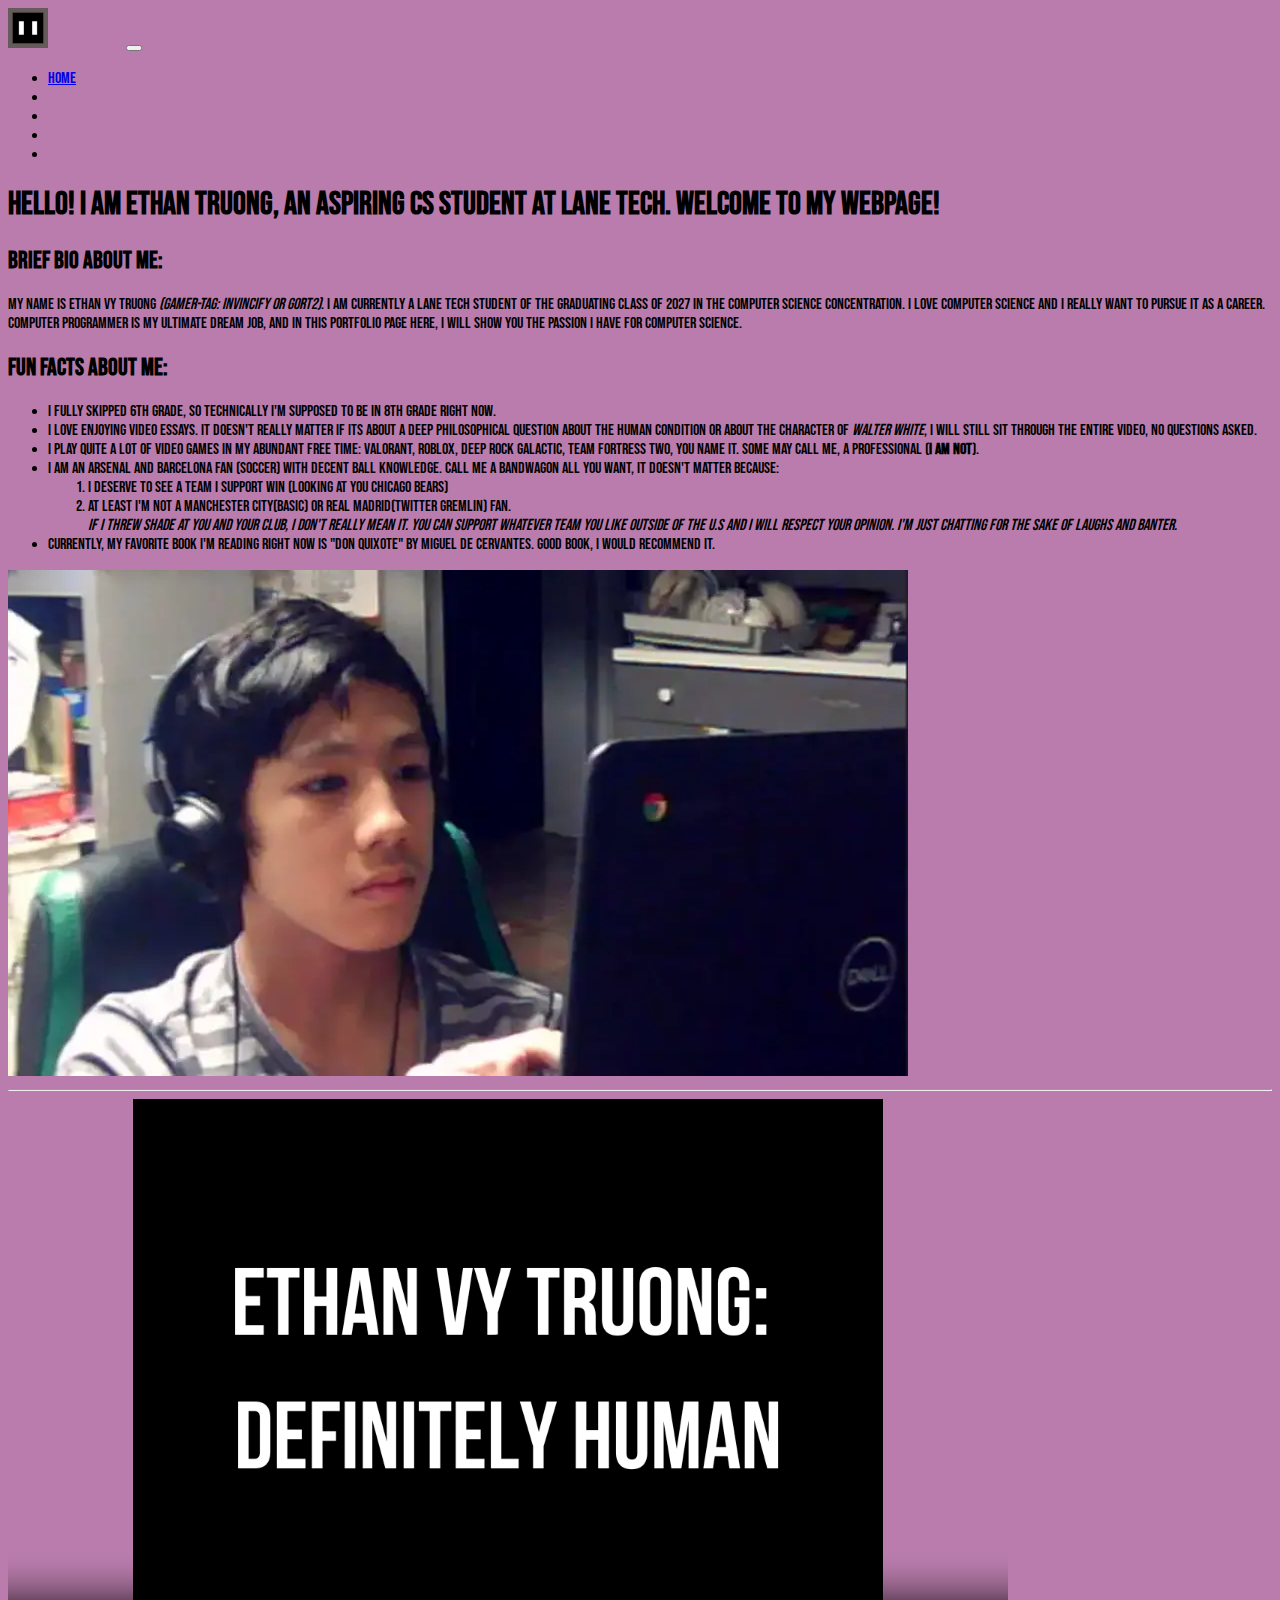
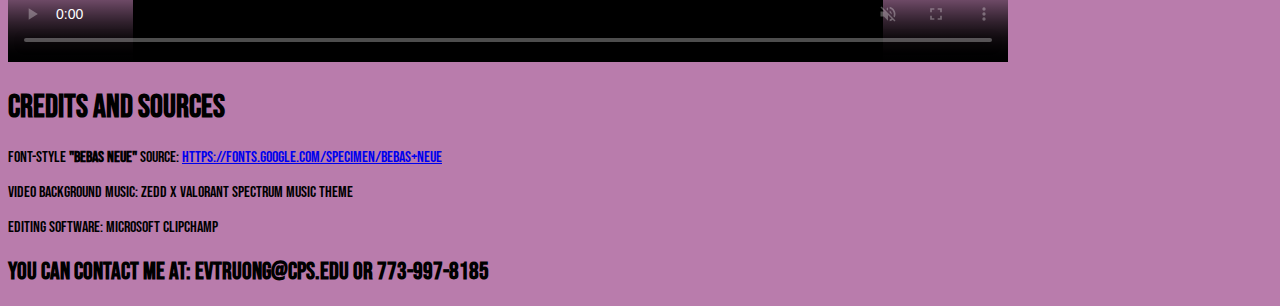
==== index.html @ b68cb90d "v5.6" ====
<!doctype html>
<html lang="en">
  <head>
    <meta charset="utf-8">
    <meta name="viewport" content="width=device-width, initial-scale=1">
    <title>Ethan Truong's Portfolio!</title>
    <link href="https://cdn.jsdelivr.net/npm/bootstrap@5.3.2/dist/css/bootstrap.min.css" rel="stylesheet" integrity="sha384-T3c6CoIi6uLrA9TneNEoa7RxnatzjcDSCmG1MXxSR1GAsXEV/Dwwykc2MPK8M2HN" crossorigin="anonymous">
      <link rel="preconnect" href="https://fonts.googleapis.com">
      <link rel="preconnect" href="https://fonts.gstatic.com" crossorigin>
      <link href="https://fonts.googleapis.com/css2?family=Bebas+Neue&display=swap" rel="stylesheet">
    <link rel="stylesheet" href="css/mystyle.css">
    <!--Ethan Truong--> <!--Period 5-->
  </head>
  <body>
    <div class="container-fluid">

      <div class="row"> <!--Nav Bar-->
        <nav class="navbar col-lg-12 col-md-12 nav-underline navbar-expand-lg bg-body-tertiary" data-bs-theme="dark"> <!--Navbar-->
            <div class="container-fluid">
              <a class="navbar-brand navbar-text" href="index.html">
                <img src="media/logo.png" alt="placeholder-icon">
                Ethan Truong
              </a>
              <button class="navbar-toggler" type="button" data-bs-toggle="collapse" data-bs-target="#navbarNav" aria-controls="navbarNav" aria-expanded="false" aria-label="Toggle navigation">
                <span class="navbar-toggler-icon"></span>
              </button>
              <div class="collapse navbar-collapse" id="navbarNav">
                <ul class="navbar-nav">
                  <li class="nav-item">
                    <a class="nav-link active" aria-current="page" href="index.html">Home</a>
                  </li>
                  <li class="nav-item">
                    <a class="nav-link navbar-text" href="career.html">Career and University</a>
                  </li>
                  <li class="nav-item">
                    <a class="nav-link navbar-text" href="resume.html">Resume</a>
                  </li>
                  <li class="nav-item">
                    <a class="nav-link navbar-text" href="hobby.html">Hobbies</a>
                  </li>
                  <li class="nav-item">
                    <a class="nav-link navbar-text" href="schedule.html">Schedule and Free Time</a>
                  </li>
                </ul>
              </div>
            </div>
          </nav> <!--End of Navbar-->
        </div>

        <main class="row">
          <div class="col-lg-6 col-md-6 p-5">
            <h1 class="text-center">Hello! I am Ethan Truong, an aspiring CS student at Lane Tech. Welcome to my webpage!</h1>
            <h2>Brief Bio About Me:</h2>
            <p>My name is Ethan Vy Truong <i>(Gamer-tag: Invincify or Gort2)</i>. I am currently a Lane Tech student of the graduating class of 2027 in the computer science concentration. I love computer science and I really want to pursue it as a career. Computer Programmer is my ultimate dream job, and in this portfolio page here, I will show you the passion I have for computer science.</p> <!--Move this up next to big picture-->
            <h2>Fun Facts About Me:</h2>
              <ul>
                <li>I fully skipped 6th grade, so technically I'm supposed to be in 8th grade right now.</li>
                <li>I love enjoying video essays. It doesn't really matter if its about a deep philosophical question about the human condition or about the character of <i>Walter White</i>, I will still sit through the entire video, no questions asked.</li>
                <li>I play quite a lot of video games in my abundant free time: Valorant, Roblox, Deep Rock Galactic, Team Fortress Two, you name it. Some may call me, a professional (<b>I am not</b>).</li>
                <li>I am an Arsenal and Barcelona fan (Soccer) with decent ball knowledge. Call me a bandwagon all you want, it doesn't matter because:
                  <ol>
                    <li>
                      I deserve to see a team I support win (Looking at you Chicago Bears)
                    </li>
                    <li>
                      At least I'm not a Manchester City(Basic) or Real Madrid(Twitter Gremlin) fan.
                      <br>
                      <i>If I threw shade at you and your club, I don't really mean it. You can support whatever team you like outside of the U.S and I will respect your opinion. I'm just chatting for the sake of laughs and banter.</i>
                    </li>
                  </ol>
                </li>
                <li>Currently, my favorite book I'm reading right now is "Don Quixote" by Miguel de Cervantes. Good book, I would recommend it.</li>
              </ul>
            </div>
          </div>
          <div class="col-lg-4 col-md-4 mt-3">
            <img class="border border-warning-subtle border-2 object-fit-cover" src="media/coding.png" alt="Cool aesthetic photo of me">
          </div>
        </main>

        <hr>

        <section class="row">
          <div class="col-lg-12 col-md-12 mb-2">
            <video class="border border-2 border-warning-subtle" width="1000" height="563" controls="controls" poster="media/poster.png" muted autoplay loop>
              <source src="media/ethan-spin.mp4" type="video/mp4">
              Your browser does not support the HTML5 video element
            </video>
          </div>
        </section>
        
        <footer class="row">
          <div class="col-lg-12 col-md-12 border border-2 border-warning-subtle">
            <h1>Credits and Sources</h1>
            <p>Font-style <b>"Bebas Neue"</b> source: <a href="https://fonts.google.com/specimen/Bebas+Neue" target="_blank">https://fonts.google.com/specimen/Bebas+Neue</a></p>
            <p>Video Background Music: Zedd X Valorant Spectrum Music Theme</p>
            <p>Editing Software: Microsoft Clipchamp</p>
            <h2 class="text-center">You can contact me at: evtruong@cps.edu or 773-997-8185</h2> <!--Put this in footer-->
          </div>
        </footer>
        
    </div>
    <script src="https://cdn.jsdelivr.net/npm/bootstrap@5.3.2/dist/js/bootstrap.bundle.min.js" integrity="sha384-C6RzsynM9kWDrMNeT87bh95OGNyZPhcTNXj1NW7RuBCsyN/o0jlpcV8Qyq46cDfL" crossorigin="anonymous"></script>
  </body>
</html>
---- css/mystyle.css ----
body {
    font-family: 'Bebas Neue', sans-serif;
    background: #B97CAC;
}
.navbar-text {
    color: #B97CAC;
}
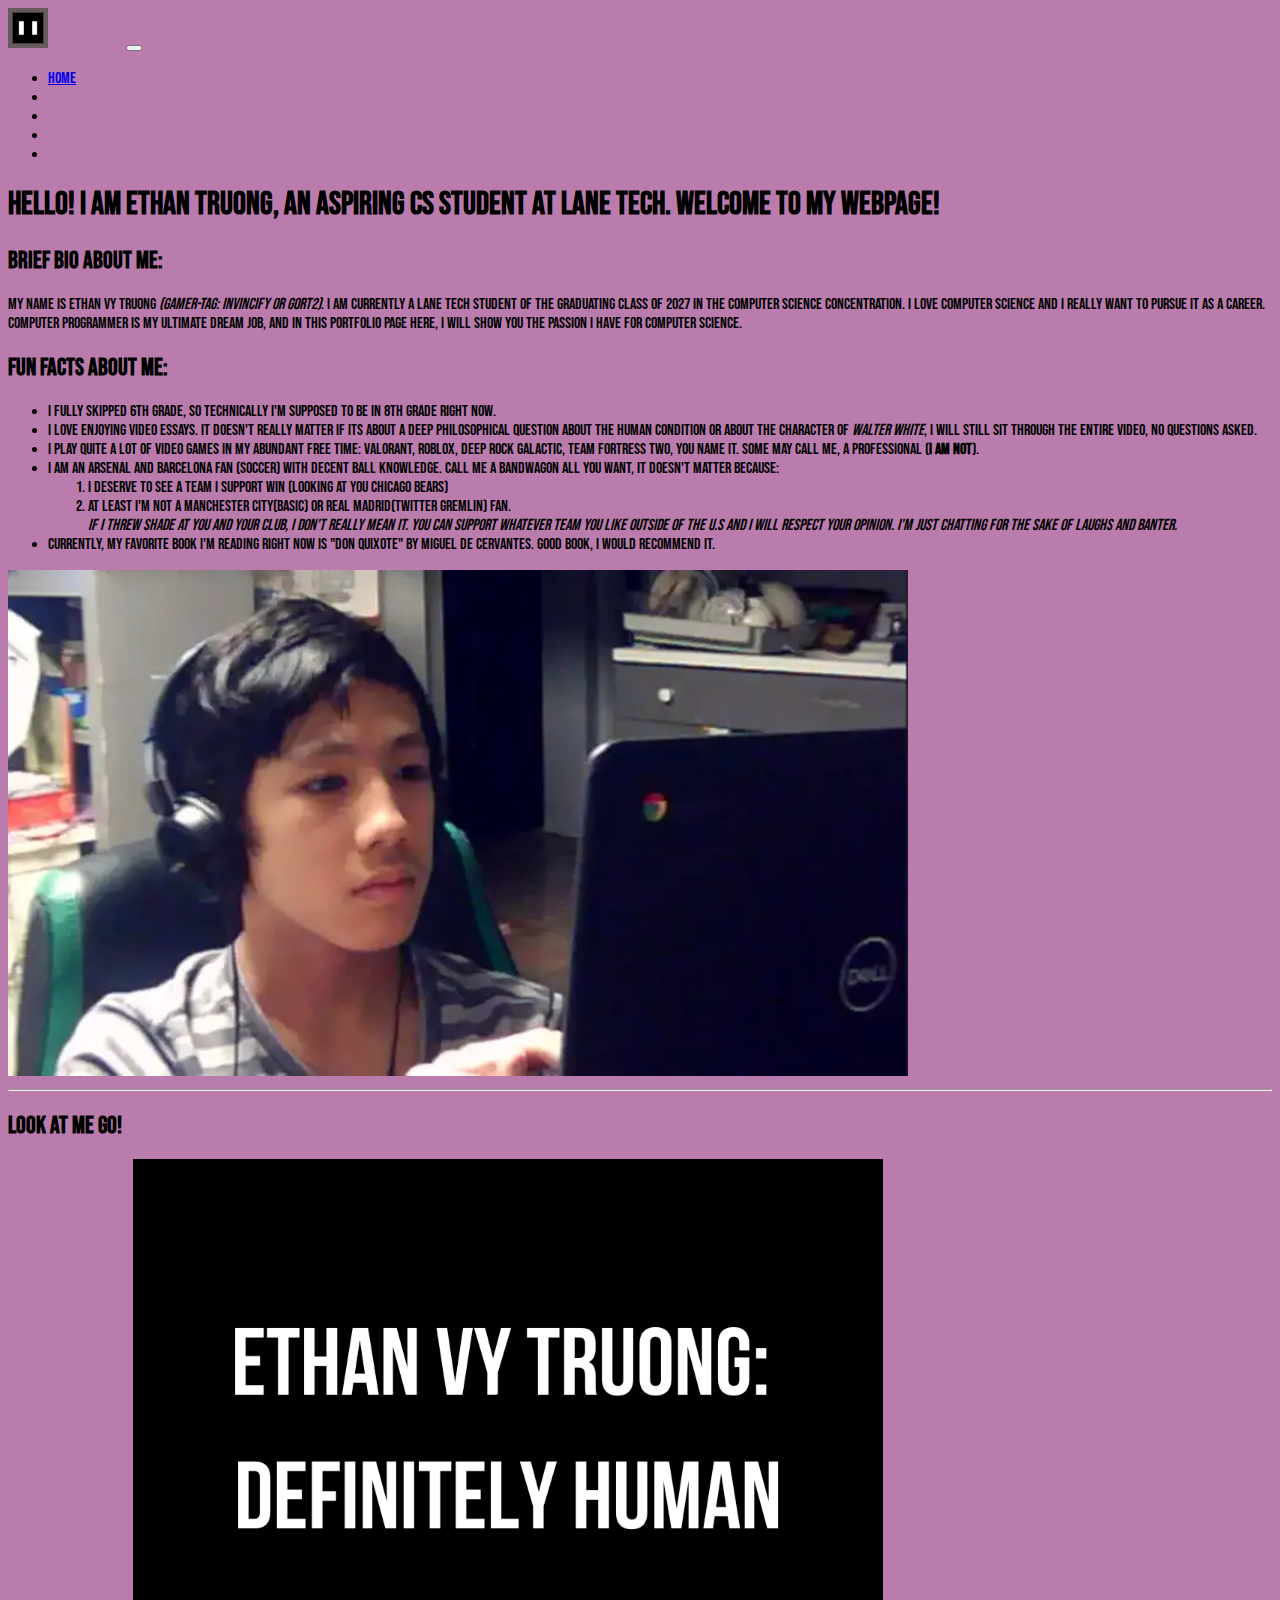
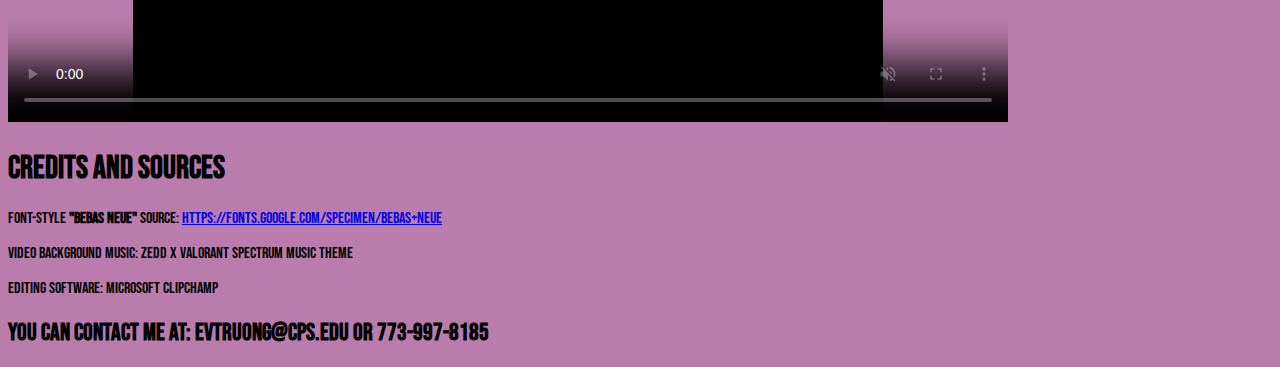
==== commit 173c84e7: "v5.7" ====
--- a/index.html
+++ b/index.html
@@ -72,7 +72,6 @@
                 <li>Currently, my favorite book I'm reading right now is "Don Quixote" by Miguel de Cervantes. Good book, I would recommend it.</li>
               </ul>
             </div>
-          </div>
           <div class="col-lg-4 col-md-4 mt-3">
             <img class="border border-warning-subtle border-2 object-fit-cover" src="media/coding.png" alt="Cool aesthetic photo of me">
           </div>
@@ -82,6 +81,7 @@
 
         <section class="row">
           <div class="col-lg-12 col-md-12 mb-2">
+            <h2>Look at me go!</h2>
             <video class="border border-2 border-warning-subtle" width="1000" height="563" controls="controls" poster="media/poster.png" muted autoplay loop>
               <source src="media/ethan-spin.mp4" type="video/mp4">
               Your browser does not support the HTML5 video element
@@ -98,8 +98,6 @@
             <h2 class="text-center">You can contact me at: evtruong@cps.edu or 773-997-8185</h2> <!--Put this in footer-->
           </div>
         </footer>
-        
-    </div>
     <script src="https://cdn.jsdelivr.net/npm/bootstrap@5.3.2/dist/js/bootstrap.bundle.min.js" integrity="sha384-C6RzsynM9kWDrMNeT87bh95OGNyZPhcTNXj1NW7RuBCsyN/o0jlpcV8Qyq46cDfL" crossorigin="anonymous"></script>
   </body>
 </html>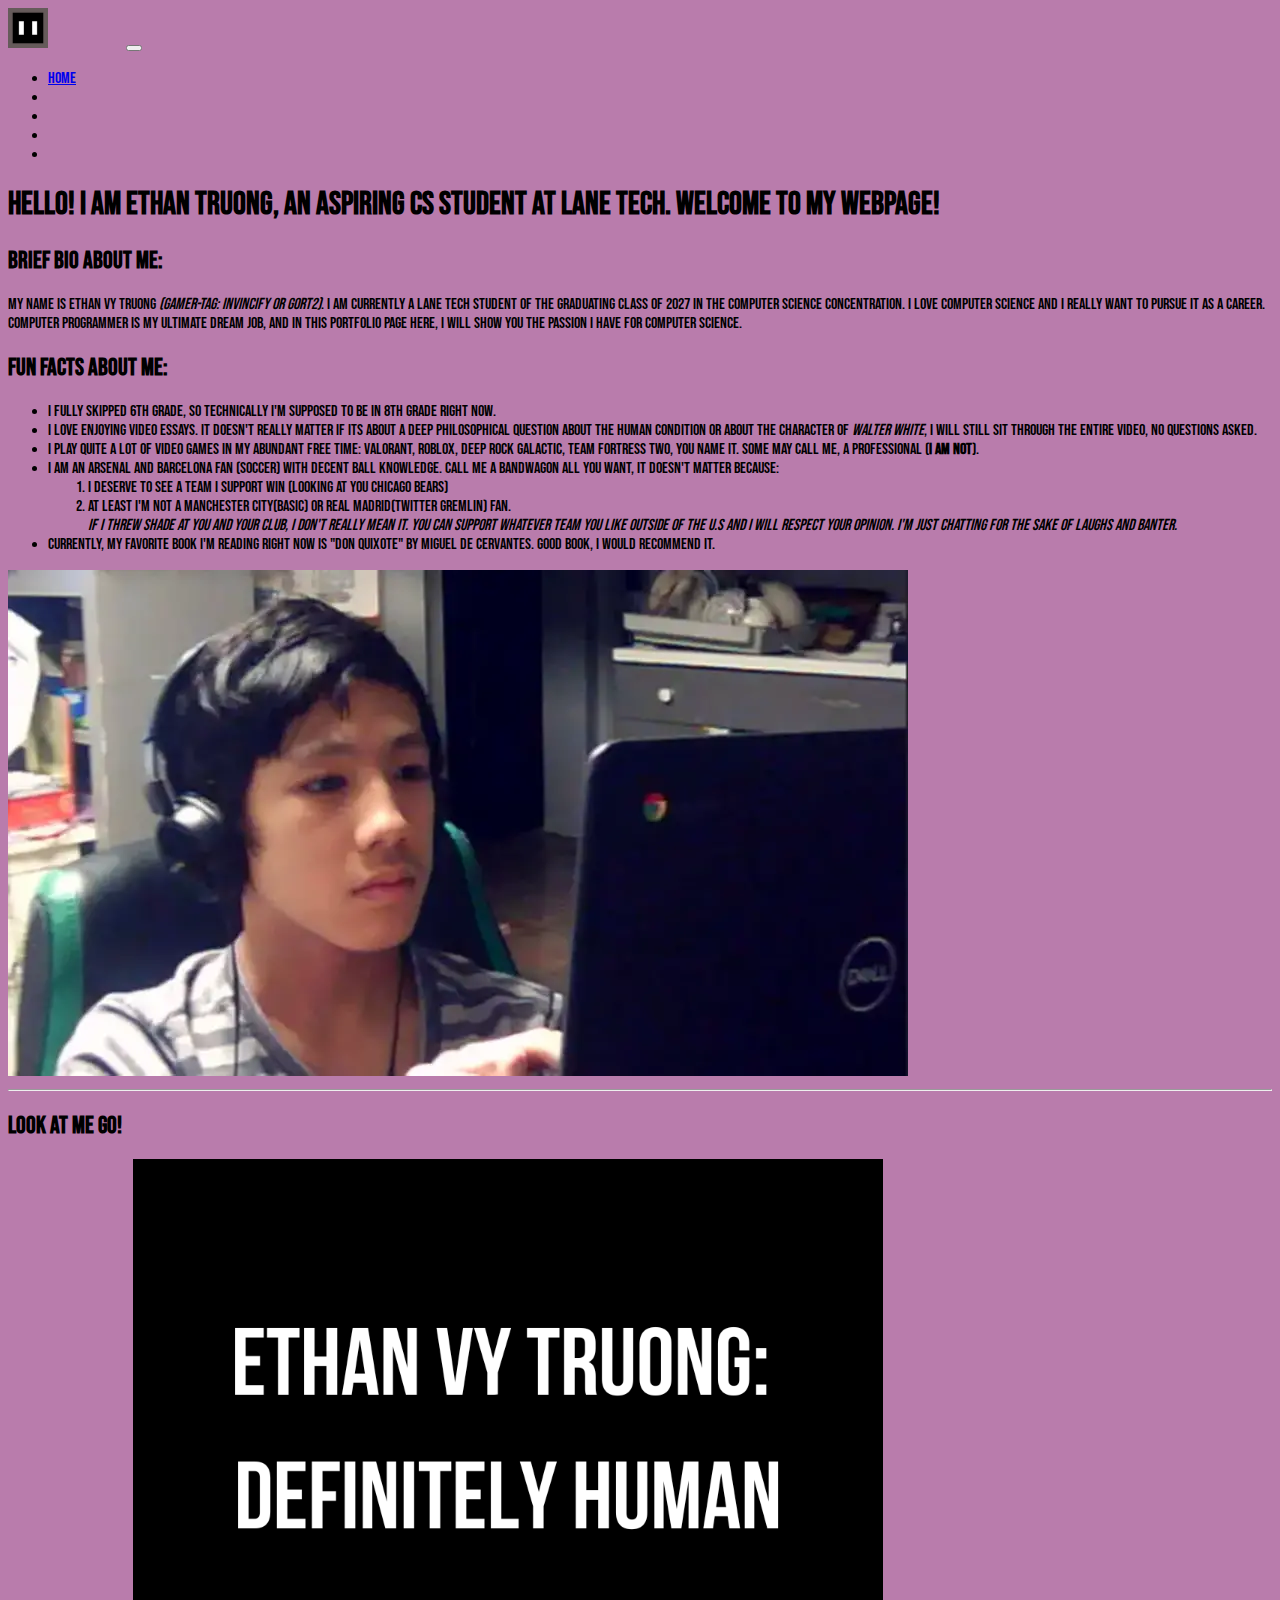
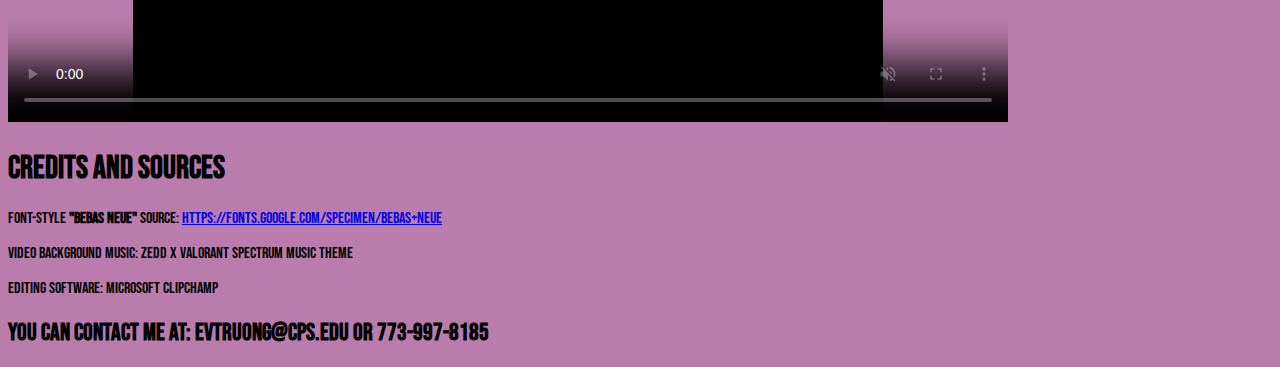
==== commit 6c4ace11: "v.9.9" ====
--- a/index.html
+++ b/index.html
@@ -82,7 +82,7 @@
         <section class="row">
           <div class="col-lg-12 col-md-12 mb-2">
             <h2>Look at me go!</h2>
-            <video class="border border-2 border-warning-subtle" width="1000" height="563" controls="controls" poster="media/poster.png" muted autoplay loop>
+            <video class="border border-2 border-dark" width="1000" height="563" controls="controls" poster="media/poster.png" muted autoplay loop>
               <source src="media/ethan-spin.mp4" type="video/mp4">
               Your browser does not support the HTML5 video element
             </video>
@@ -90,7 +90,7 @@
         </section>
         
         <footer class="row">
-          <div class="col-lg-12 col-md-12 border border-2 border-warning-subtle">
+          <div class="col-lg-12 col-md-12 border border-2 border-dark">
             <h1>Credits and Sources</h1>
             <p>Font-style <b>"Bebas Neue"</b> source: <a href="https://fonts.google.com/specimen/Bebas+Neue" target="_blank">https://fonts.google.com/specimen/Bebas+Neue</a></p>
             <p>Video Background Music: Zedd X Valorant Spectrum Music Theme</p>
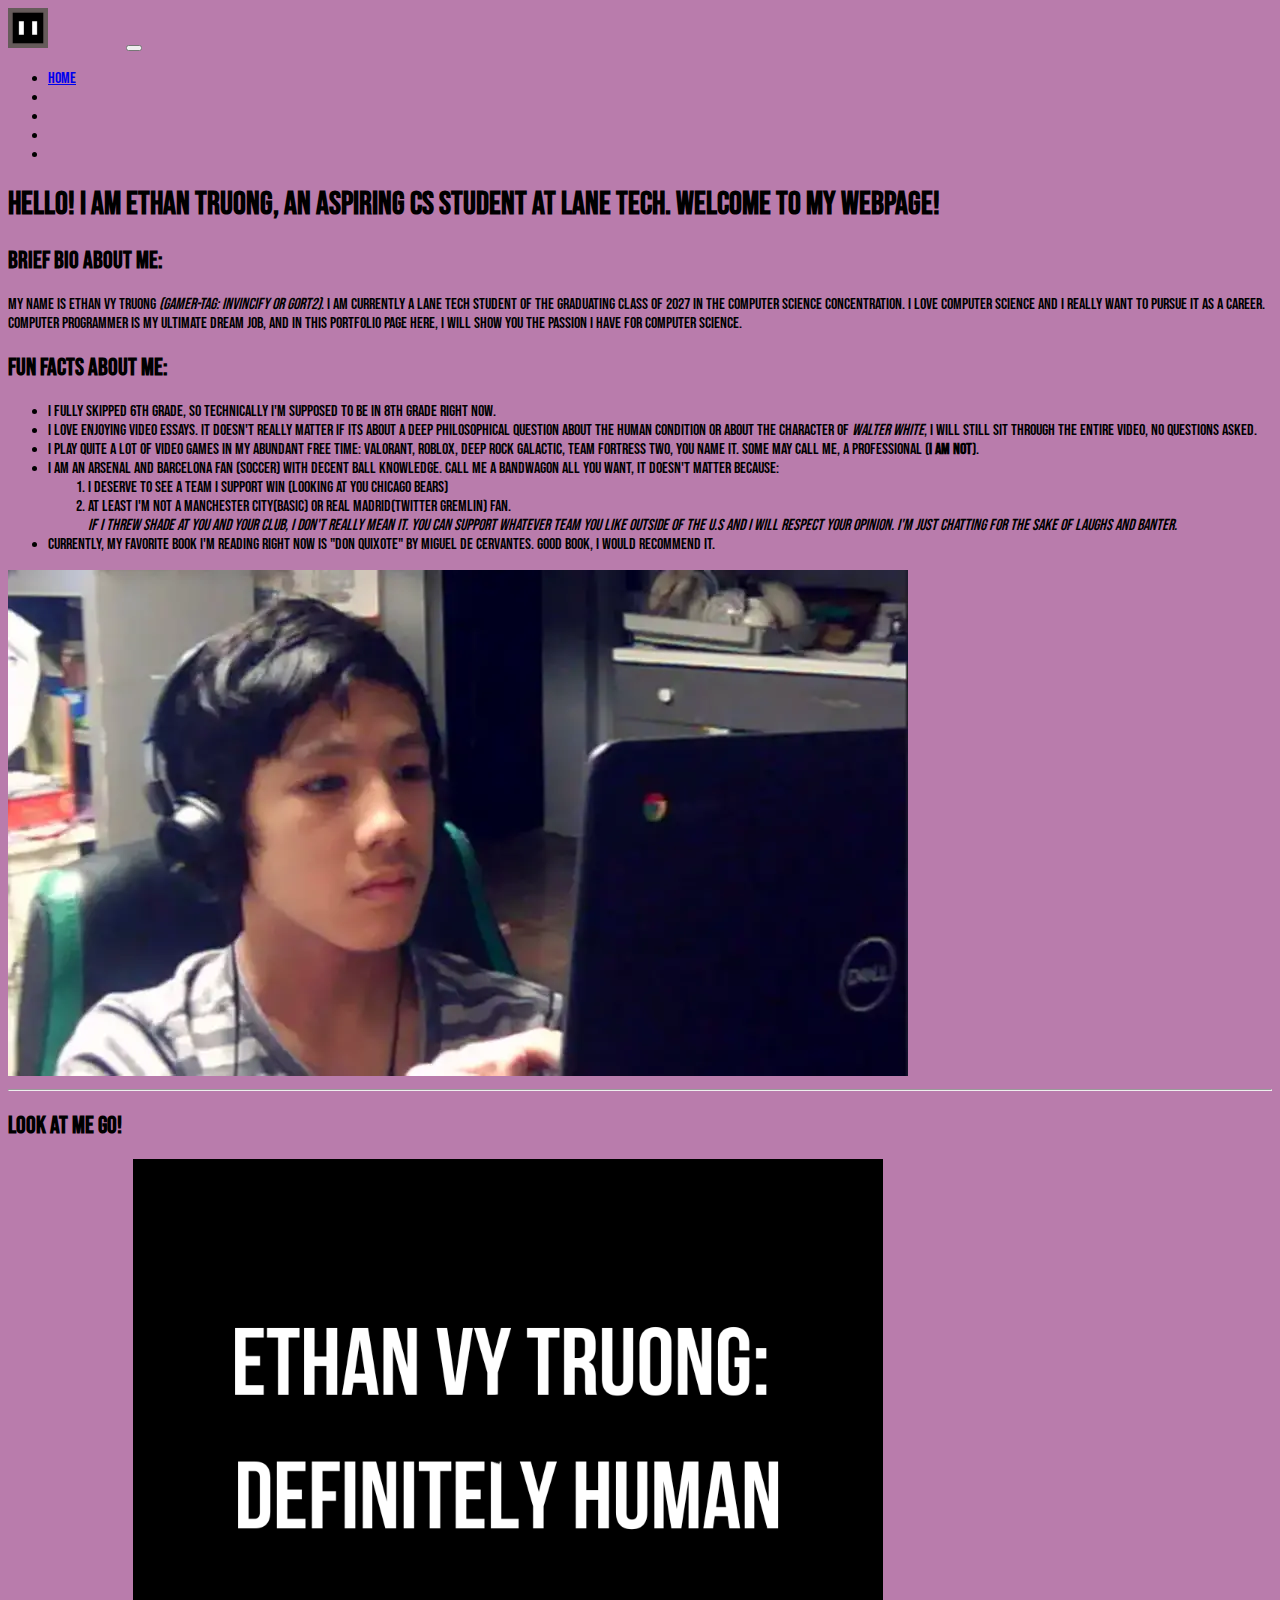
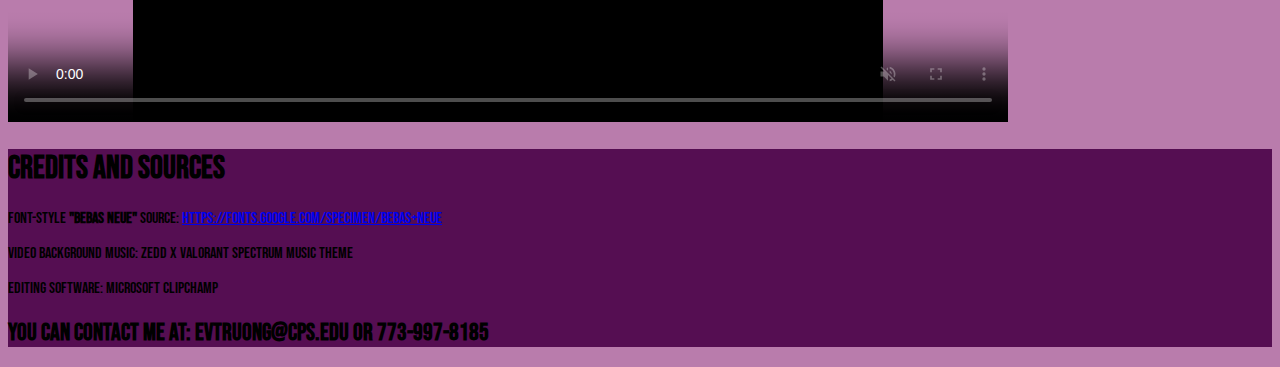
==== commit 9e6f300a: "v12.5" ====
--- a/index.html
+++ b/index.html
@@ -90,7 +90,7 @@
         </section>
         
         <footer class="row">
-          <div class="col-lg-12 col-md-12 border border-2 border-dark">
+          <div class="col-lg-12 col-md-12 border border-2 border-dark text-white divv">
             <h1>Credits and Sources</h1>
             <p>Font-style <b>"Bebas Neue"</b> source: <a href="https://fonts.google.com/specimen/Bebas+Neue" target="_blank">https://fonts.google.com/specimen/Bebas+Neue</a></p>
             <p>Video Background Music: Zedd X Valorant Spectrum Music Theme</p>
--- a/css/mystyle.css
+++ b/css/mystyle.css
@@ -4,4 +4,10 @@
 }
 .navbar-text {
     color: #B97CAC;
+}
+.title-image {
+    width: 100%
+}
+.divv {
+    background: #550E52
 }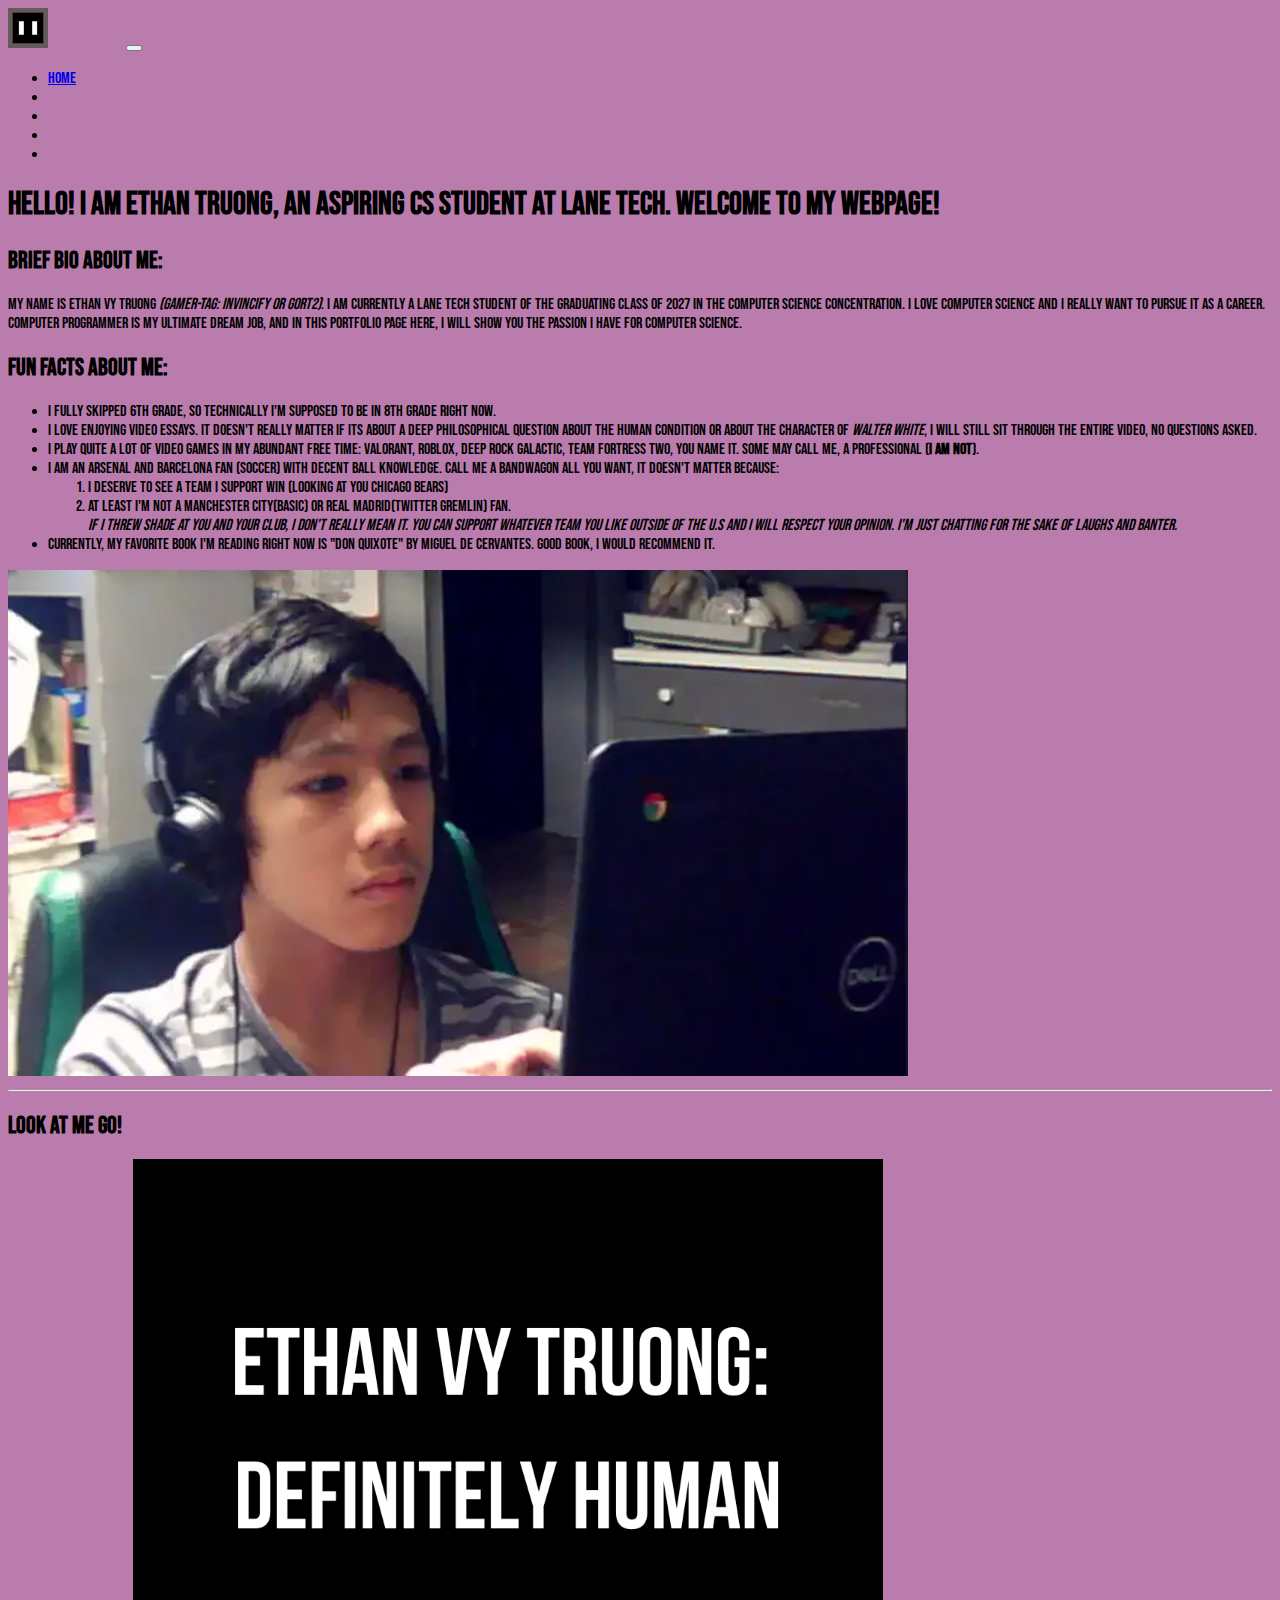
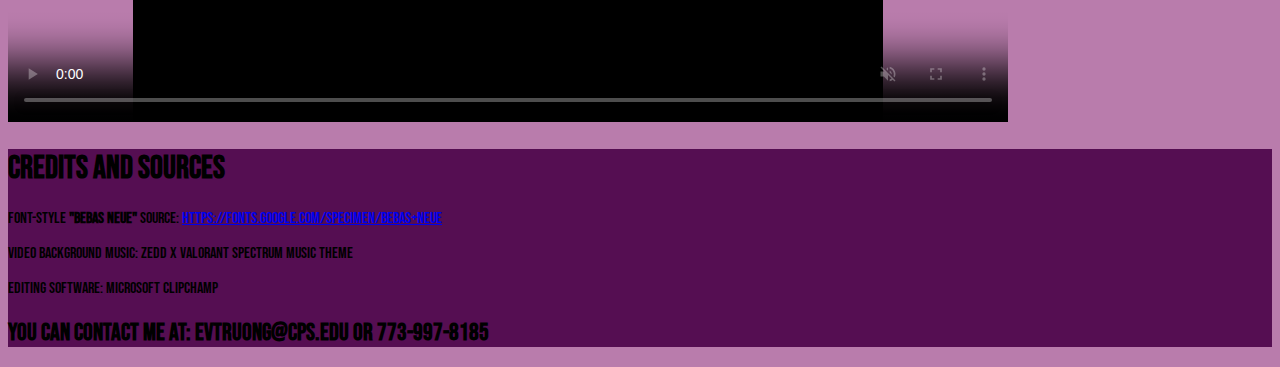
==== commit c9139dff: "gus-fring" ====
--- a/index.html
+++ b/index.html
@@ -73,7 +73,7 @@
               </ul>
             </div>
           <div class="col-lg-4 col-md-4 mt-3">
-            <img class="border border-warning-subtle border-2 object-fit-cover" src="media/coding.png" alt="Cool aesthetic photo of me">
+            <img class="border border-dark border-2 object-fit-cover" src="media/coding.png" alt="Cool aesthetic photo of me">
           </div>
         </main>
 
@@ -82,7 +82,7 @@
         <section class="row">
           <div class="col-lg-12 col-md-12 mb-2">
             <h2>Look at me go!</h2>
-            <video class="border border-2 border-dark" width="1000" height="563" controls="controls" poster="media/poster.png" muted autoplay loop>
+            <video class="border border-3 border-dark" width="1000" height="563" controls="controls" poster="media/poster.png" muted autoplay loop>
               <source src="media/ethan-spin.mp4" type="video/mp4">
               Your browser does not support the HTML5 video element
             </video>
--- a/css/mystyle.css
+++ b/css/mystyle.css
@@ -1,13 +1,13 @@
 body {
     font-family: 'Bebas Neue', sans-serif;
-    background: #B97CAC;
+    background-color: #B97CAC;
 }
 .navbar-text {
     color: #B97CAC;
 }
 .title-image {
-    width: 100%
+    width: 100%;
 }
 .divv {
-    background: #550E52
+    background-color: #550E52;
 }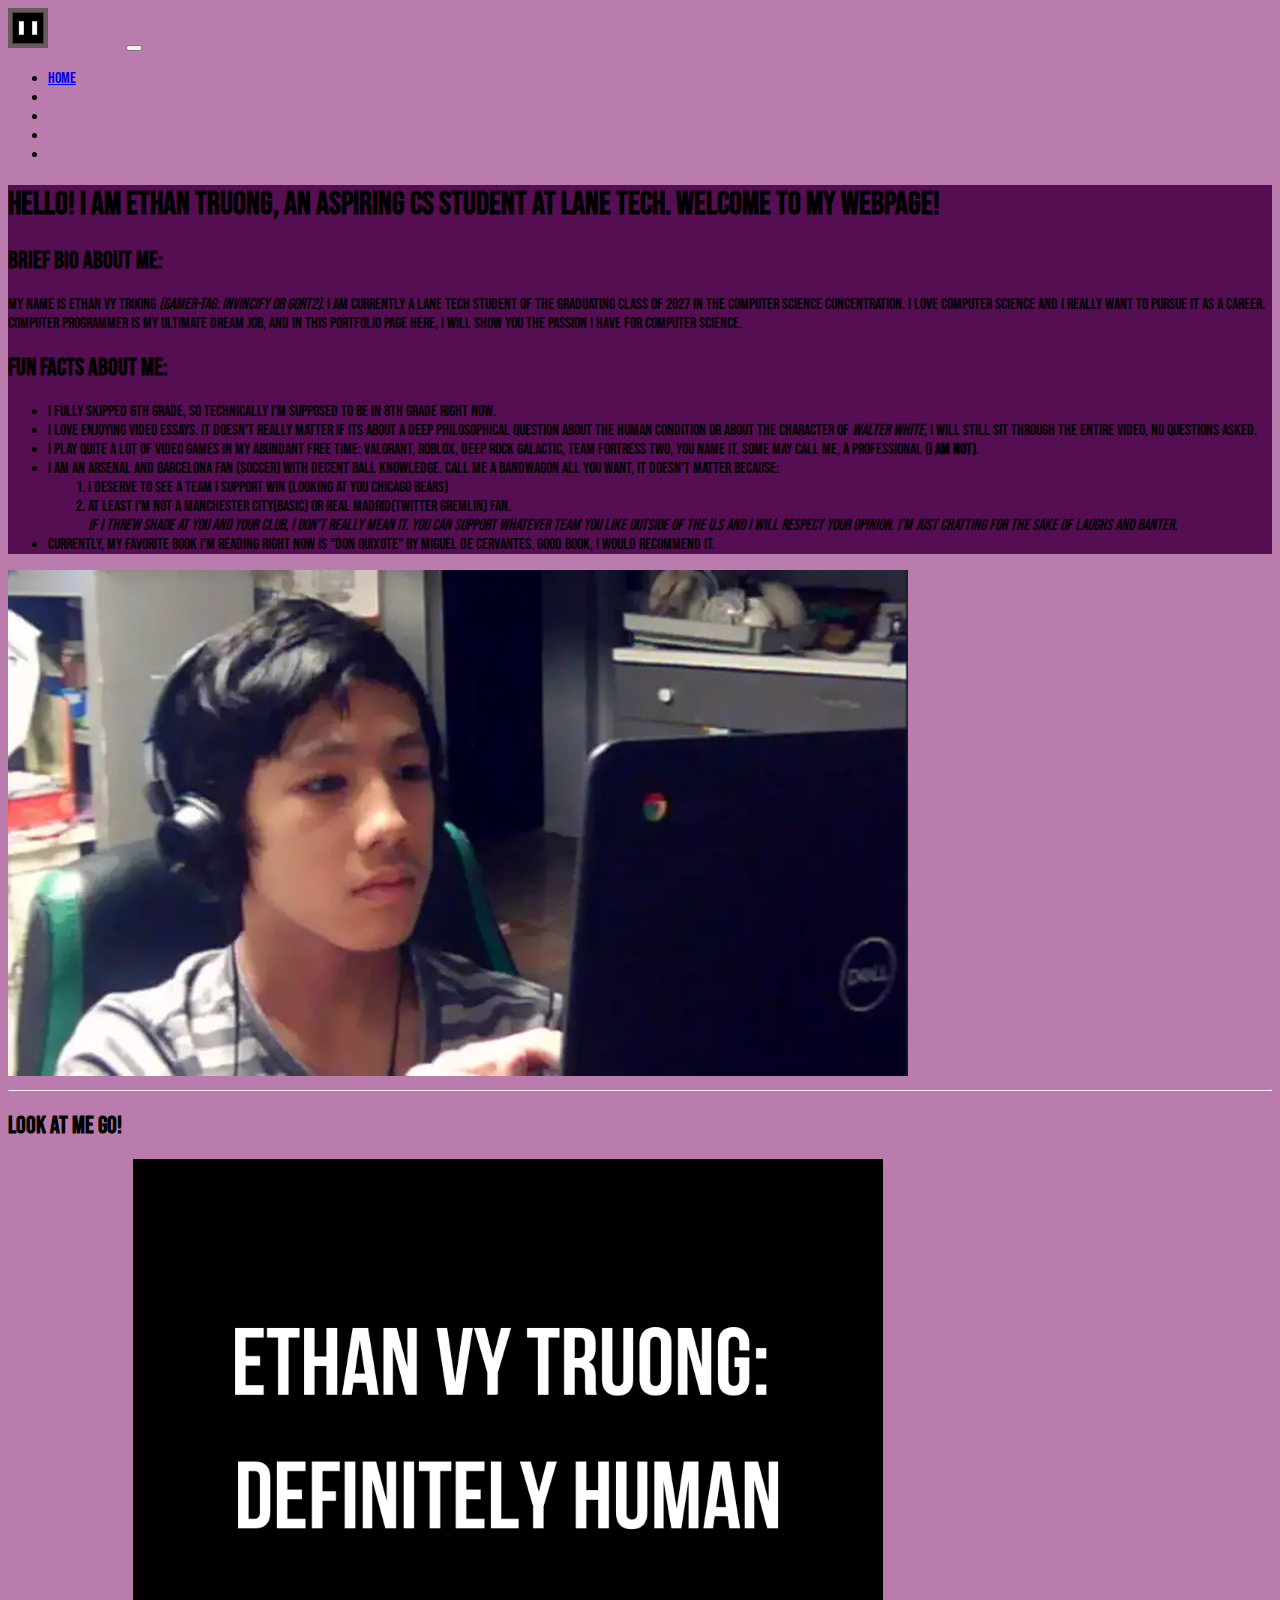
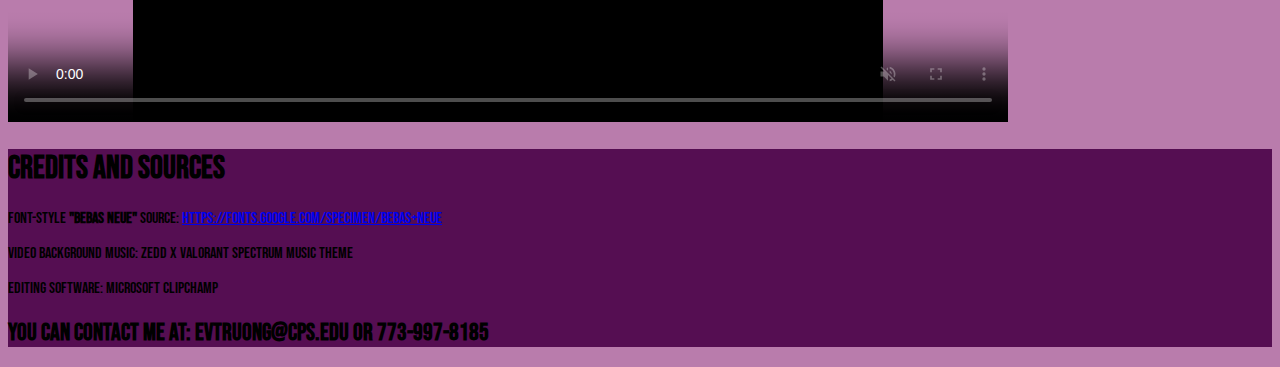
==== commit 2af9a103: "v15" ====
--- a/index.html
+++ b/index.html
@@ -48,7 +48,7 @@
         </div>
 
         <main class="row">
-          <div class="col-lg-6 col-md-6 p-5">
+          <div class="col-lg-6 col-md-6 p-5 divv text-white">
             <h1 class="text-center">Hello! I am Ethan Truong, an aspiring CS student at Lane Tech. Welcome to my webpage!</h1>
             <h2>Brief Bio About Me:</h2>
             <p>My name is Ethan Vy Truong <i>(Gamer-tag: Invincify or Gort2)</i>. I am currently a Lane Tech student of the graduating class of 2027 in the computer science concentration. I love computer science and I really want to pursue it as a career. Computer Programmer is my ultimate dream job, and in this portfolio page here, I will show you the passion I have for computer science.</p> <!--Move this up next to big picture-->
